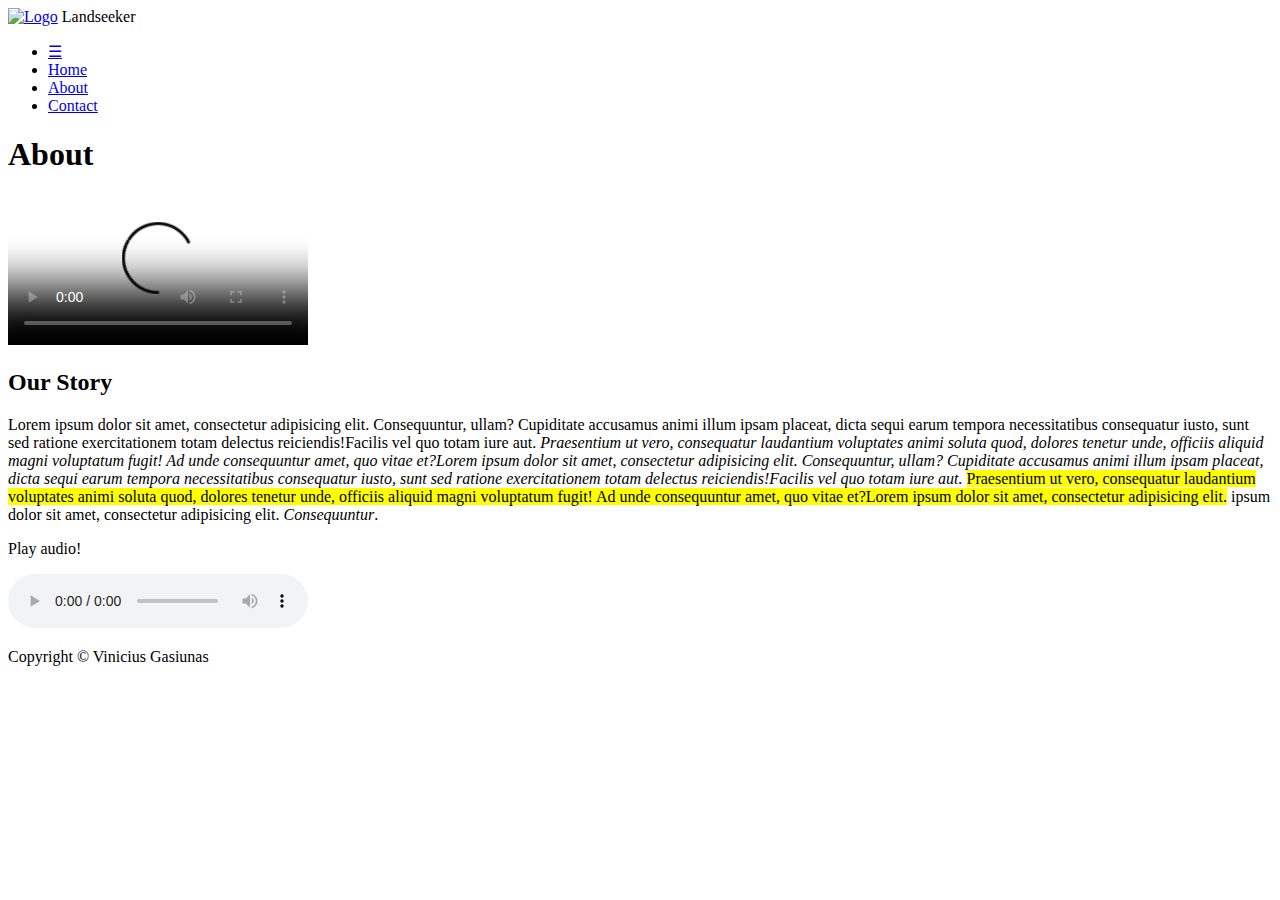
==== HTMl/about.html @ 9842796e "Template base para projetos" ====
<!DOCTYPE html>
<html>
    <head>
        <meta charset="utf-8">
        <meta name="viewport" content="width=device-width, initial-scale=1.0">
        <title>Projeto Site HTML5</title>
        <link rel="stylesheet" href="css/style.css">
    </head>
    <body>
        <header>
            <div class="logo-content">
                    <a title="Home" href="index.html"><img src="img/logo.png" alt="Logo"></a>
                    <span>Landseeker</span>
            </div>
            <div class="menu">
                    <ul>
                        <li class="h-menu"><a href="#">&#9776</a></li>
                        <li><a href="index.html">Home</a></li>
                        <li><a href="about.html">About</a></li>
                        <li><a href="contact.html">Contact</a></li>
                    </ul>
            </div>
        </header>
        </section>
        <section class="about-conteudo">
            <div class="about-banner">
                    <h1>About</h1>
            </div>
            <div class="about-item">
                <video controls poster="img/about-guy.png">
                    <source src="video/videobanner.mp4" type="video/mp4">
                    <p>Seu navegador não é compatível com vídeo HTML5!!!</p>
                </video>
                <article>
                    <h2>Our Story</h2>
                    <p>Lorem ipsum dolor sit amet, consectetur adipisicing elit. Consequuntur, ullam? Cupiditate accusamus animi illum ipsam placeat, dicta sequi earum tempora necessitatibus consequatur iusto, sunt sed ratione exercitationem totam delectus reiciendis!Facilis vel quo totam iure aut. <em>Praesentium ut vero, consequatur laudantium voluptates animi soluta quod, dolores tenetur unde, officiis aliquid magni voluptatum fugit! Ad unde consequuntur amet, quo vitae et?Lorem ipsum dolor sit amet, consectetur adipisicing elit. Consequuntur, ullam? Cupiditate accusamus animi illum ipsam placeat, dicta sequi earum tempora necessitatibus consequatur iusto, sunt sed ratione exercitationem totam delectus reiciendis!Facilis vel quo totam iure aut.</em> <mark>Praesentium ut vero, consequatur laudantium voluptates animi soluta quod, dolores tenetur unde, officiis aliquid magni voluptatum fugit! Ad unde consequuntur amet, quo vitae et?Lorem ipsum dolor sit amet, consectetur adipisicing elit.</mark> ipsum dolor sit amet, consectetur adipisicing elit. <cite title="A">Consequuntur</cite>.</p>
                </article>
            </div>
            <div class="about-item-2">
                <p>Play audio!</p>
                <audio controls>
                    <source src="audio/music-background.mp3" type="audio/mp3">
                    <span>Seu navegador não é compatível com audio HTML5!!!</span>    
                </audio>
            </div>    
        </section>
        <footer>
            <p>Copyright © Vinicius Gasiunas</p>
        </footer>
    </body>
</html>
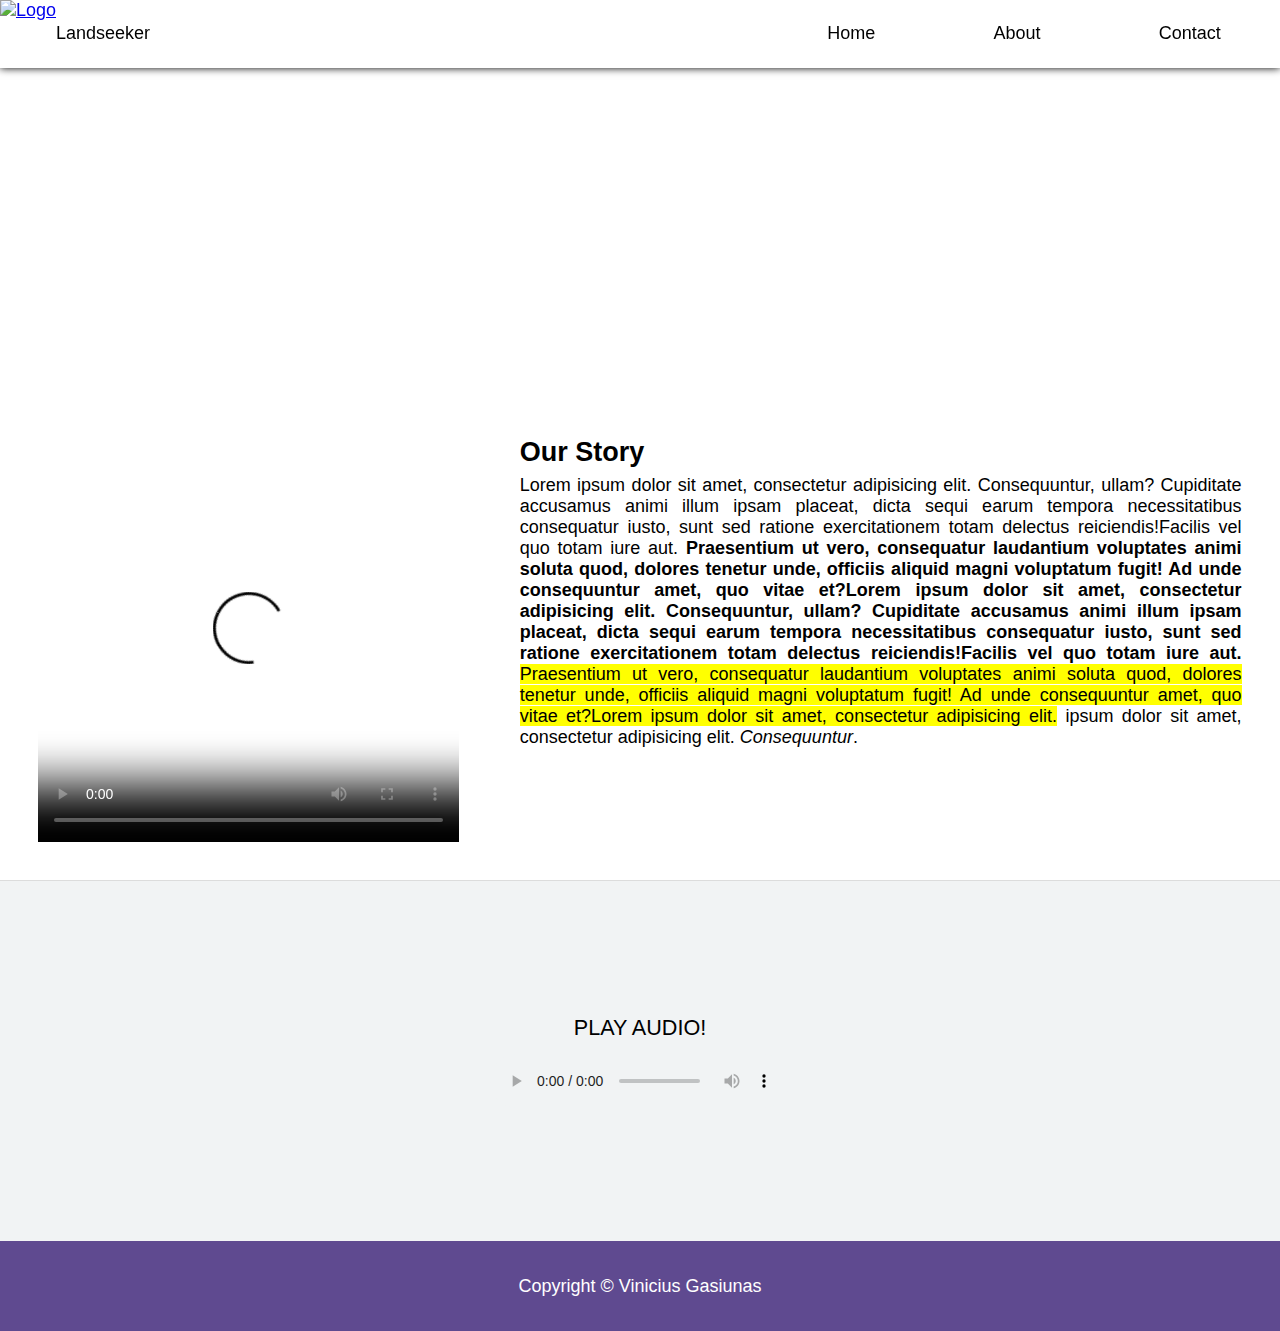
==== commit 52a7e083: "Alterando relação html-css dos outros arquivos" ====
--- a/HTMl/about.html
+++ b/HTMl/about.html
@@ -4,7 +4,7 @@
         <meta charset="utf-8">
         <meta name="viewport" content="width=device-width, initial-scale=1.0">
         <title>Projeto Site HTML5</title>
-        <link rel="stylesheet" href="css/style.css">
+        <link rel="stylesheet" href="../CSS/style.css">
     </head>
     <body>
         <header>
--- a/CSS/style.css
+++ b/CSS/style.css
@@ -0,0 +1,386 @@
+* {
+    font-family: arial;
+    margin: 0;
+    padding: 0;
+}
+
+body {
+    font-size: 18px;
+}        
+    
+    header {
+        background-color: #fff;
+        display: flex;
+        justify-content: space-between;
+        box-shadow: 0 0 8px 0 #000000;
+        position: fixed;
+        top: 0;
+        width: 100%;
+    }
+    
+    header .logo-content{
+        width: 50%;
+        display: flex;
+        align-items: center;
+        justify-content: flex-start;
+    }    
+    
+    header .logo-content img{
+        height: 7.5vh;
+        display: flex;
+        align-items: center;
+    }
+    
+    header .logo-content ul li{
+        list-style: none;
+    }
+
+    header .menu{
+        width: 40%;
+        display: flex;
+        align-items: center;
+    }  
+    
+    header .menu ul{
+        width: 100%;
+        display: flex;
+        justify-content: space-around;
+      
+    }
+
+    header .menu .h-menu{
+        display: none;
+    }
+
+    header .menu ul li{
+        list-style: none;
+    }
+
+    header .menu a {
+        text-decoration: none;
+        color: black;
+    }
+
+    header .menu a:hover{
+        text-decoration: underline;
+        color: #5f4a90;
+    }
+
+    .home-content{
+        width: 100%;
+        height: 100vh;
+    }
+
+    .home-content .image-banner{
+        background-image: url(../img/banner.jpg);
+        background-repeat: no-repeat;
+        background-size: cover;
+        width: 100%;
+        height: 100%;
+        display: flex;
+        flex-flow: column wrap;
+        align-items: center;
+        justify-content: flex-end;
+        background-position: center;
+    }
+
+    .home-content .image-banner p {
+        color: #fff;
+        text-transform: capitalize;
+        font-weight: lighter;
+    }
+    
+    .home-content .image-banner h1 {
+        color: #fff;
+        text-transform: uppercase;
+        text-align: center;
+        font-weight: bold;
+        font-size: 2em;
+        margin-top: 1%;
+    }
+
+    .home-content .image-banner button {
+        background-color: #fff;
+        color: #000;
+        border: none;
+        border-radius: 50px;
+        padding: 15px 35px;
+        font-size: 1em;
+        font-weight: 400;
+        text-transform: uppercase;
+        margin-top: 2%;
+        margin-bottom: 7%;
+    }
+    
+    .home-content .image-banner button:hover, .product-content div button:hover {
+        color: #fff;
+        background-color: #5f4a90;
+    }
+
+    .product-content {
+        width: 100%;
+        display: flex;
+        flex-flow: row wrap;
+        justify-content: center;
+        background-color: #fff;
+        padding: 2% 0;
+    }
+
+    .product-content div {
+        margin: 1%;
+        max-width: 375px;
+        height: 250px;
+    }
+
+    .product-content div img {
+        height: 100%;
+    }
+
+    .product-content div button {
+        background-color: #fff;
+        color: #000;
+        border: none;
+        border-radius: 25px;
+        padding: 10px 30px;
+        font-size: 1em;
+        font-weight: 400;
+        text-transform: uppercase;
+        position: relative;
+        bottom: 25%;
+        left: 30%;
+    }
+    
+    footer {
+        width: 100%;
+        height: 10vh;
+        background-color: #5f4a90;
+        color: white;
+        display: flex;
+        justify-content: center;
+        align-items: center;
+    }
+
+    .about-conteudo .about-banner {
+        margin-top: 3%;
+        display: flex;
+        justify-content: center;
+        align-items: center;
+        height: 40vh;
+        background-image: url(../img/about-banner.jpg);
+        background-size: cover;
+    }
+
+    .about-conteudo .about-banner h1 {
+        font-size: 2.5em;
+        color: #fff;
+        text-transform: uppercase;
+    }    
+    
+    .about-conteudo .about-item {
+        background-color: #fff;
+        padding: 3%;
+        display: flex;
+        justify-content: space-between;
+    }  
+    
+    .about-conteudo .about-item video {
+        width: 35%;
+        height: 45vh;
+        object-fit: cover;
+    }
+
+    .about-conteudo .about-item article {
+        width: 60%;
+    }
+
+    .about-conteudo .about-item p {
+        margin-top: 1%;
+        text-align: justify;
+    }
+
+    .about-conteudo .about-item p em{
+        font-style: normal;
+        font-weight: bold;
+      
+    }
+    .about-conteudo .about-item-2 {
+        height: 40vh;
+        display: flex;
+        flex-direction: column;
+        justify-content: center;
+        align-items: center;
+        background-color: #f1f3f4;
+        border-top: #dcdcdc solid 1px;  
+    }
+
+    .about-conteudo .about-item-2 p {
+        margin-bottom: 1%;
+        font-size: 1.2em;
+        text-transform: uppercase;
+    }
+    
+    .contact-body {
+        background-image: url(../img/bg.jpg);
+        background-size: cover;
+    }
+
+    .contact-content {
+        margin: 8% auto 4%;
+        width: 40%;
+        height: 75vh;
+        display: flex;
+        flex-direction: column;
+        justify-content: space-around;
+        border: 1px solid #5f4a90;
+        border-radius: 10px;
+        background-color: rgba(255, 255, 255, 0.8);
+    }
+
+    .contact-content .contact-title {
+        width: 100%;
+        height: 15vh;
+        display: flex;
+        justify-content: center;
+        align-items: center;
+    }
+
+    .contact-content form {
+        width: 100%;
+        display: flex;
+        flex-direction: column;
+        justify-content: center;
+        align-items: center;
+    }
+
+    .contact-content form label {
+        width: 85%;
+        margin-left: 5%;
+        margin-top: 1%;
+        font-size: 1em;
+    }
+
+    .contact-content form input, textarea{
+        width: 85%;
+        height: 5vh;
+        margin-bottom: 1%;
+        font-size: 1em;
+        outline: none;
+        resize: none;
+        border: 1px solid #5f4a90;
+        border-radius: 30px;
+        text-align: center;
+        background-color: rgba(255, 255, 255, 0.07);
+    }
+    
+    .contact-content form textarea{
+        height: 20vh;
+    }
+
+    .contact-content form .contact-item {
+        width: 85%;
+        height: 70px;
+        display: flex;
+        justify-content: space-around;
+        align-items: center;
+        margin-top: 3%;
+    }
+
+    .contact-content form .contact-item input {
+        width: 20px;
+        height: 20px;
+    }
+    
+    .contact-content form .contact-item label {
+        width: 60%;
+        margin: 0%;
+    }
+    
+    .contact-content form .contact-item button {
+        width: 50%;
+        height: 70%;
+        background-color: #5f4a90;
+        color: #fff;
+        border: none;
+        border-radius: 30px;
+        font-size: 1.4em;
+        outline: none;
+    }
+    
+    .contact-content form .contact-item button:hover {
+        background-color: #fff;
+        color: #000;
+    }
+
+    
+@media (max-width: 460px){
+
+    header {
+        z-index: 2;
+        height: 10vh;
+    }
+
+    header .logo-content img {
+        height: 7.5vh;
+    }
+
+    header .menu {
+        width: 50%;
+    }
+
+    header .menu ul {
+        display: flex;
+        justify-content: flex-end;
+        margin-right: 10%;
+    }
+
+    header .menu ul li:not(.h-menu){
+        display: none;
+    }
+    
+    header .menu ul .h-menu{
+        display: block;
+        font-size: 1.3em;
+    }
+
+    .contact-content {
+        height: 75vh;
+        width: 80%;
+        margin: 22% auto 4%;
+    }
+}
+
+@media (min-width: 461px) and (max-width:768px){
+    header {
+        z-index: 2;
+        height: 10vh;
+    }
+
+    header .logo-content img {
+        height: 7.5vh;
+    }    
+
+    header .menu {
+        width: 50%;
+    }
+
+    header .menu ul {
+        display: flex;
+        justify-content: flex-end;
+        margin-right: 10%;
+    }
+
+    header .menu ul li:not(.h-menu){
+        display: none;
+    }
+    
+    header .menu ul .h-menu{
+        display: block;
+        font-size: 1.3em;
+    }
+
+    .contact-content {
+        height: 75vh;
+        width: 80%;
+        margin: 22% auto 4%;
+    }
+}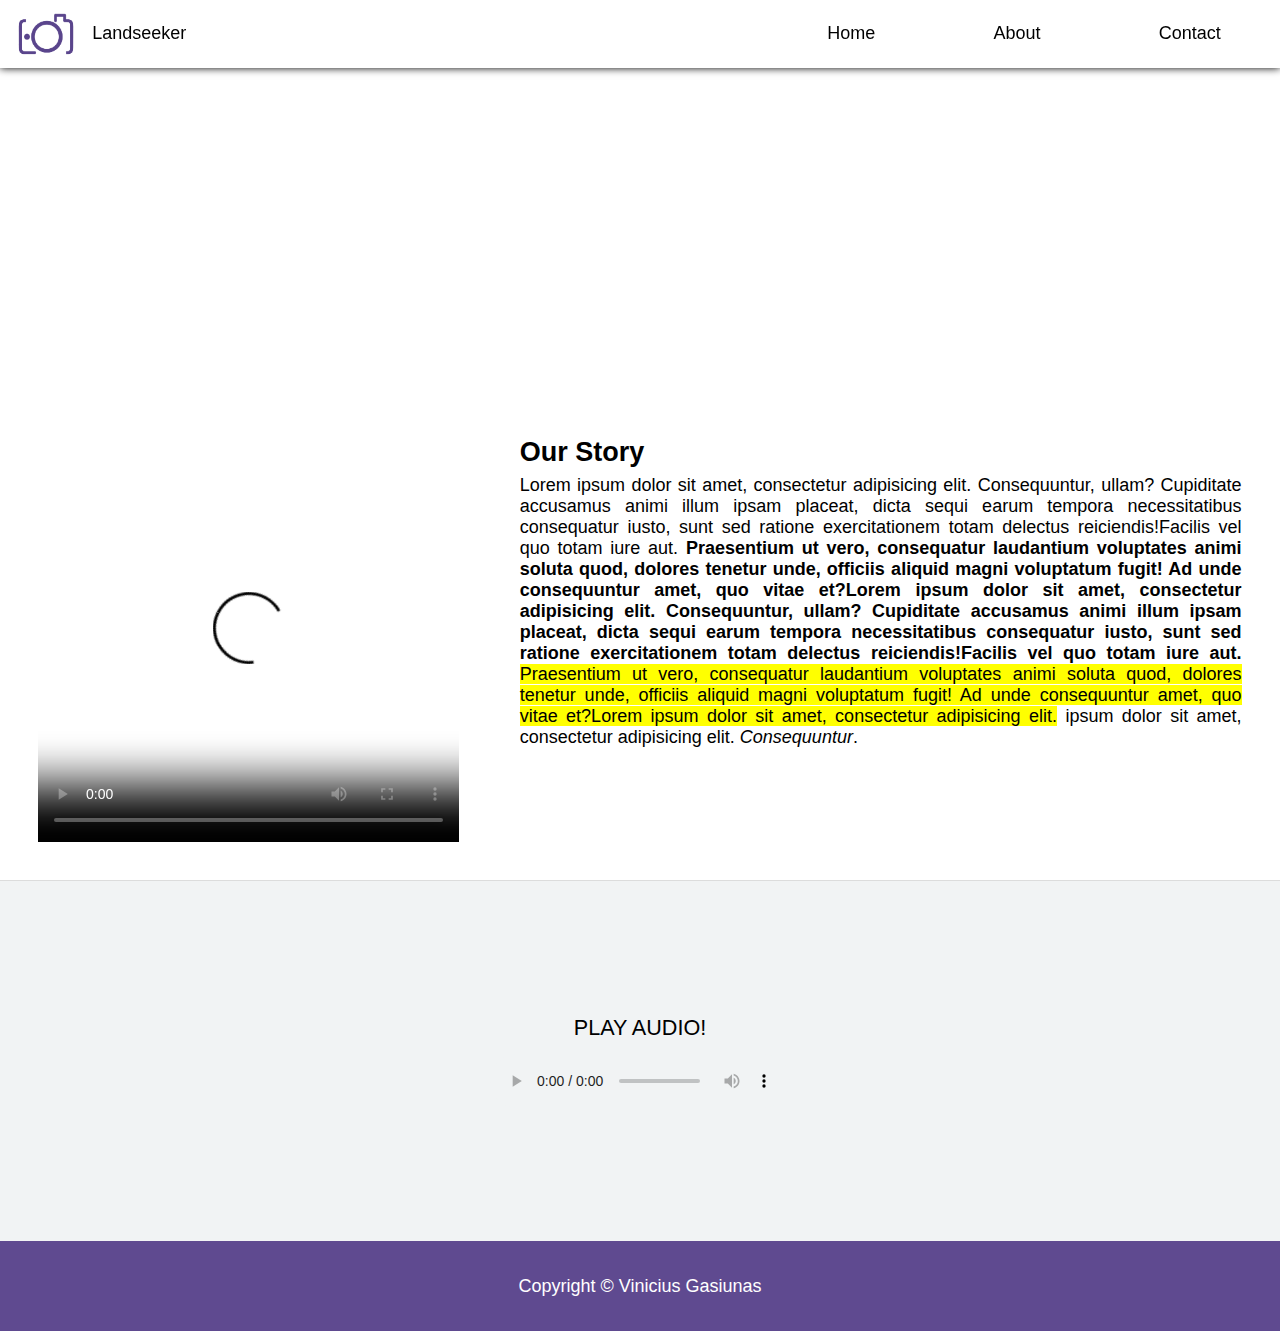
==== commit bc97242e: "Alterando relação html-css e navbar" ====
--- a/HTMl/about.html
+++ b/HTMl/about.html
@@ -9,15 +9,15 @@
     <body>
         <header>
             <div class="logo-content">
-                    <a title="Home" href="index.html"><img src="img/logo.png" alt="Logo"></a>
+                    <a title="Home" href="../HTML/index.html"><img src="../IMG/logo.png" alt="Logo"></a>
                     <span>Landseeker</span>
             </div>
             <div class="menu">
                     <ul>
                         <li class="h-menu"><a href="#">&#9776</a></li>
-                        <li><a href="index.html">Home</a></li>
-                        <li><a href="about.html">About</a></li>
-                        <li><a href="contact.html">Contact</a></li>
+                        <li><a href="../HTML/index.html">Home</a></li>
+                        <li><a href="../HTML/about.html">About</a></li>
+                        <li><a href="../HTML/contact.html">Contact</a></li>
                     </ul>
             </div>
         </header>
